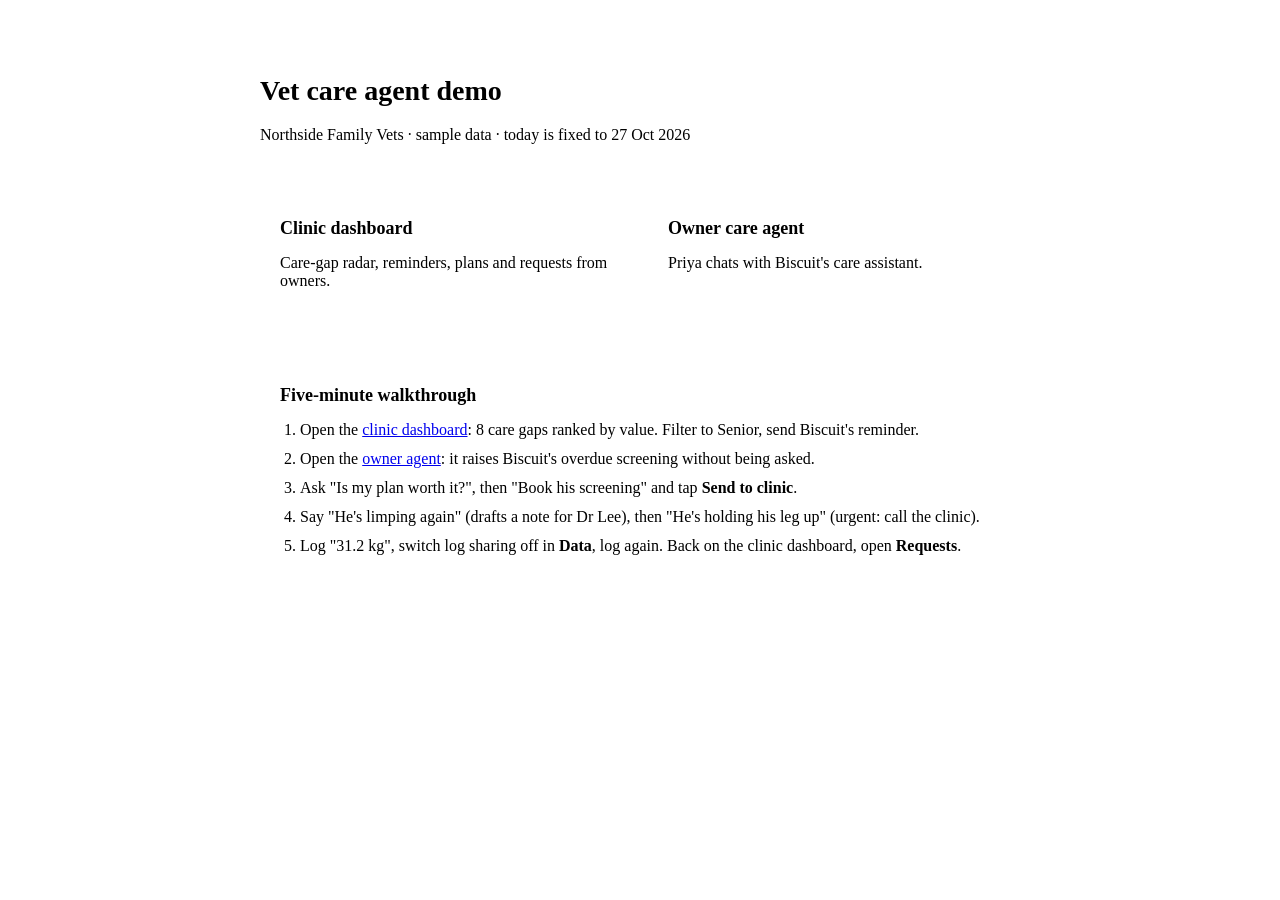
==== src/vetagent/web/index.html @ 0949df33 "Initial vet care agent demo Clinic care-gap dashboard and pet-owner care agent: - Pure care-gap and " ====
<!doctype html>
<html lang="en">
<head>
  <meta charset="utf-8">
  <meta name="viewport" content="width=device-width, initial-scale=1">
  <title>Vet care agent demo</title>
  <link rel="preconnect" href="https://fonts.googleapis.com">
  <link href="https://fonts.googleapis.com/css2?family=Plus+Jakarta+Sans:wght@400;600;700&display=swap" rel="stylesheet">
  <link rel="stylesheet" href="/static/app.css">
  <style>
    main { max-width: 760px; margin: 0 auto; padding: 48px 20px; display: grid; gap: 24px; }
    .views { display: grid; grid-template-columns: repeat(auto-fit, minmax(260px, 1fr)); gap: 16px; }
    .views a { display: block; padding: 20px; text-decoration: none; color: inherit; }
    .views a:hover { border-color: var(--brand); }
    ol { margin: 0; padding-left: 20px; line-height: 1.8; }
  </style>
</head>
<body>
<main>
  <div>
    <h1 style="font-size: 28px">Vet care agent demo</h1>
    <p class="muted" style="margin-top: 6px">Northside Family Vets · sample data · today is fixed to 27 Oct 2026</p>
  </div>
  <div class="views">
    <a class="card" href="/clinic">
      <h2 style="font-size: 18px">Clinic dashboard</h2>
      <p class="muted small" style="margin-top: 6px">Care-gap radar, reminders, plans and requests from owners.</p>
    </a>
    <a class="card" href="/owner">
      <h2 style="font-size: 18px">Owner care agent</h2>
      <p class="muted small" style="margin-top: 6px">Priya chats with Biscuit's care assistant.</p>
    </a>
  </div>
  <section class="card" style="padding: 20px" aria-labelledby="walk">
    <h2 id="walk" style="font-size: 18px; margin-bottom: 10px">Five-minute walkthrough</h2>
    <ol>
      <li>Open the <a href="/clinic">clinic dashboard</a>: 8 care gaps ranked by value. Filter to Senior, send Biscuit's reminder.</li>
      <li>Open the <a href="/owner">owner agent</a>: it raises Biscuit's overdue screening without being asked.</li>
      <li>Ask "Is my plan worth it?", then "Book his screening" and tap <b>Send to clinic</b>.</li>
      <li>Say "He's limping again" (drafts a note for Dr Lee), then "He's holding his leg up" (urgent: call the clinic).</li>
      <li>Log "31.2 kg", switch log sharing off in <b>Data</b>, log again. Back on the clinic dashboard, open <b>Requests</b>.</li>
    </ol>
  </section>
</main>
</body>
</html>
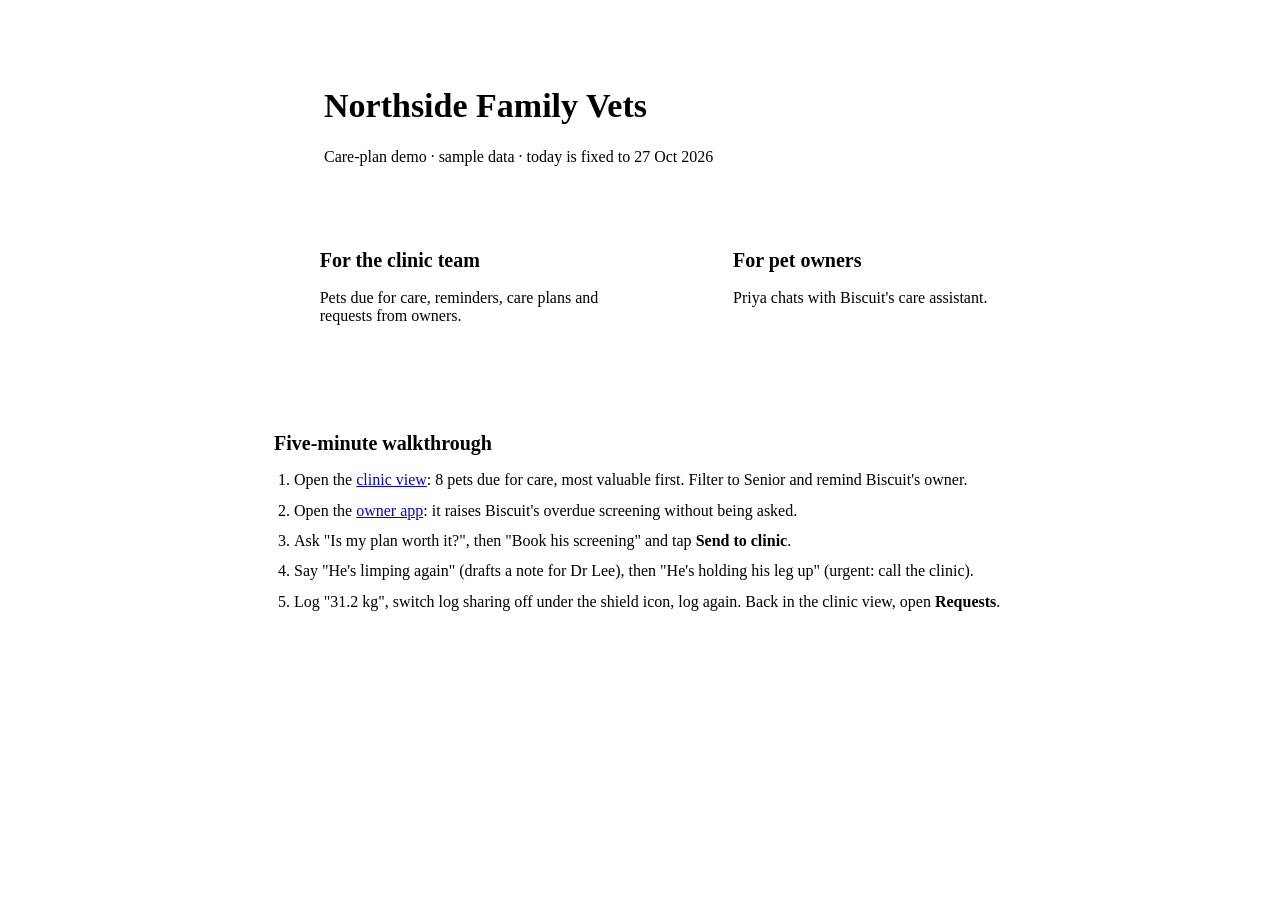
==== commit 7016bda1: "Redesign the frontend in a warm, minimal, pet-first style Panel-picked 'Oat & Sage' direction: cream" ====
--- a/src/vetagent/web/index.html
+++ b/src/vetagent/web/index.html
@@ -3,44 +3,63 @@
 <head>
   <meta charset="utf-8">
   <meta name="viewport" content="width=device-width, initial-scale=1">
-  <title>Vet care agent demo</title>
+  <title>Northside Family Vets · care-plan demo</title>
   <link rel="preconnect" href="https://fonts.googleapis.com">
-  <link href="https://fonts.googleapis.com/css2?family=Plus+Jakarta+Sans:wght@400;600;700&display=swap" rel="stylesheet">
+  <link href="https://fonts.googleapis.com/css2?family=Fraunces:opsz,wght@9..144,500;9..144,600&family=Nunito+Sans:opsz,wght@6..12,400;6..12,600;6..12,700&display=swap" rel="stylesheet">
   <link rel="stylesheet" href="/static/app.css">
   <style>
-    main { max-width: 760px; margin: 0 auto; padding: 48px 20px; display: grid; gap: 24px; }
-    .views { display: grid; grid-template-columns: repeat(auto-fit, minmax(260px, 1fr)); gap: 16px; }
-    .views a { display: block; padding: 20px; text-decoration: none; color: inherit; }
-    .views a:hover { border-color: var(--brand); }
-    ol { margin: 0; padding-left: 20px; line-height: 1.8; }
+    main { max-width: 780px; margin: 0 auto; padding: 56px 24px; display: grid; gap: 28px; }
+    .hello { display: flex; gap: 18px; align-items: center; }
+    .logo { flex: none; width: 56px; height: 56px; border-radius: 50%; background: var(--sage); color: #fff; display: grid; place-items: center; }
+    .logo svg { width: 30px; height: 30px; }
+    .views { display: grid; grid-template-columns: repeat(auto-fit, minmax(280px, 1fr)); gap: 16px; }
+    .views a { display: flex; gap: 14px; align-items: flex-start; padding: 22px; text-decoration: none; color: inherit; border: 1px solid transparent; }
+    .views a:hover { border-color: var(--sage); }
+    .views .pet-face { width: 48px; height: 48px; }
+    ol { margin: 0; padding-left: 20px; line-height: 1.9; color: var(--ink-2); }
   </style>
 </head>
 <body>
 <main>
-  <div>
-    <h1 style="font-size: 28px">Vet care agent demo</h1>
-    <p class="muted" style="margin-top: 6px">Northside Family Vets · sample data · today is fixed to 27 Oct 2026</p>
+  <div class="hello">
+    <div class="logo" id="logo"></div>
+    <div>
+      <h1 style="font-size: 34px">Northside Family Vets</h1>
+      <p class="muted" style="margin-top: 2px">Care-plan demo · sample data · today is fixed to 27 Oct 2026</p>
+    </div>
   </div>
   <div class="views">
     <a class="card" href="/clinic">
-      <h2 style="font-size: 18px">Clinic dashboard</h2>
-      <p class="muted small" style="margin-top: 6px">Care-gap radar, reminders, plans and requests from owners.</p>
+      <div class="pet-face" id="clinic-face"></div>
+      <div>
+        <h2 style="font-size: 20px">For the clinic team</h2>
+        <p class="muted small" style="margin-top: 4px">Pets due for care, reminders, care plans and requests from owners.</p>
+      </div>
     </a>
     <a class="card" href="/owner">
-      <h2 style="font-size: 18px">Owner care agent</h2>
-      <p class="muted small" style="margin-top: 6px">Priya chats with Biscuit's care assistant.</p>
+      <div class="pet-face" id="owner-face"></div>
+      <div>
+        <h2 style="font-size: 20px">For pet owners</h2>
+        <p class="muted small" style="margin-top: 4px">Priya chats with Biscuit's care assistant.</p>
+      </div>
     </a>
   </div>
-  <section class="card" style="padding: 20px" aria-labelledby="walk">
-    <h2 id="walk" style="font-size: 18px; margin-bottom: 10px">Five-minute walkthrough</h2>
+  <section class="card" style="padding: 24px" aria-labelledby="walk">
+    <h2 id="walk" style="font-size: 20px; margin-bottom: 10px">Five-minute walkthrough</h2>
     <ol>
-      <li>Open the <a href="/clinic">clinic dashboard</a>: 8 care gaps ranked by value. Filter to Senior, send Biscuit's reminder.</li>
-      <li>Open the <a href="/owner">owner agent</a>: it raises Biscuit's overdue screening without being asked.</li>
+      <li>Open the <a href="/clinic">clinic view</a>: 8 pets due for care, most valuable first. Filter to Senior and remind Biscuit's owner.</li>
+      <li>Open the <a href="/owner">owner app</a>: it raises Biscuit's overdue screening without being asked.</li>
       <li>Ask "Is my plan worth it?", then "Book his screening" and tap <b>Send to clinic</b>.</li>
       <li>Say "He's limping again" (drafts a note for Dr Lee), then "He's holding his leg up" (urgent: call the clinic).</li>
-      <li>Log "31.2 kg", switch log sharing off in <b>Data</b>, log again. Back on the clinic dashboard, open <b>Requests</b>.</li>
+      <li>Log "31.2 kg", switch log sharing off under the shield icon, log again. Back in the clinic view, open <b>Requests</b>.</li>
     </ol>
   </section>
 </main>
+<script src="/static/common.js"></script>
+<script>
+  document.getElementById("logo").innerHTML = PAW;
+  document.getElementById("clinic-face").innerHTML = petIcon("cat");
+  document.getElementById("owner-face").innerHTML = petIcon("dog");
+</script>
 </body>
 </html>
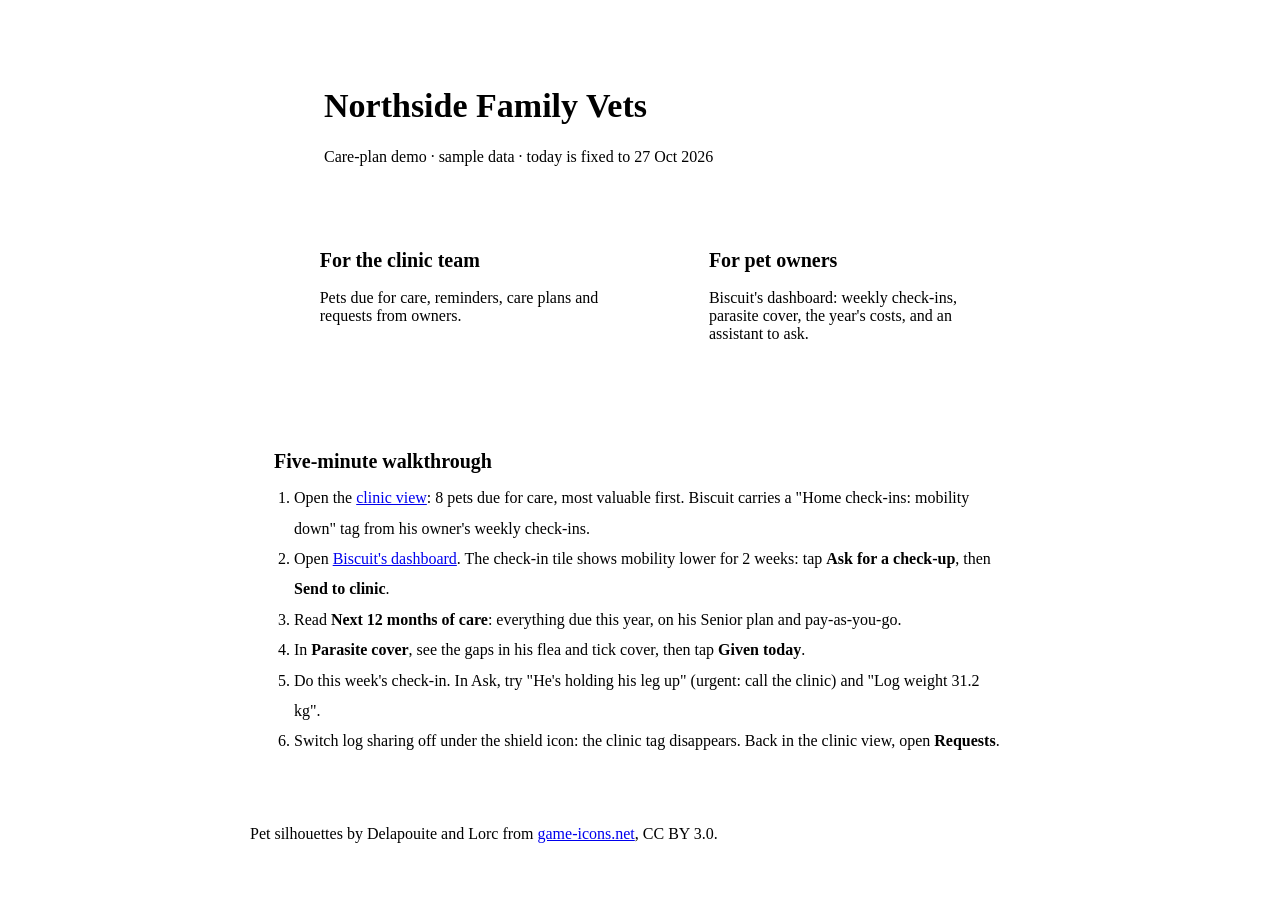
==== commit 83bc9a82: "Turn the owner app into a pet tracking dashboard with three new features Product-owner picks from a " ====
--- a/src/vetagent/web/index.html
+++ b/src/vetagent/web/index.html
@@ -5,13 +5,12 @@
   <meta name="viewport" content="width=device-width, initial-scale=1">
   <title>Northside Family Vets · care-plan demo</title>
   <link rel="preconnect" href="https://fonts.googleapis.com">
-  <link href="https://fonts.googleapis.com/css2?family=Fraunces:opsz,wght@9..144,500;9..144,600&family=Nunito+Sans:opsz,wght@6..12,400;6..12,600;6..12,700&display=swap" rel="stylesheet">
+  <link href="https://fonts.googleapis.com/css2?family=Fraunces:opsz,wght@9..144,500;9..144,600&family=IBM+Plex+Mono:wght@500&family=Nunito+Sans:opsz,wght@6..12,400;6..12,600;6..12,700&display=swap" rel="stylesheet">
   <link rel="stylesheet" href="/static/app.css">
   <style>
     main { max-width: 780px; margin: 0 auto; padding: 56px 24px; display: grid; gap: 28px; }
     .hello { display: flex; gap: 18px; align-items: center; }
-    .logo { flex: none; width: 56px; height: 56px; border-radius: 50%; background: var(--sage); color: #fff; display: grid; place-items: center; }
-    .logo svg { width: 30px; height: 30px; }
+    .hello .mark { width: 56px; height: 56px; }
     .views { display: grid; grid-template-columns: repeat(auto-fit, minmax(280px, 1fr)); gap: 16px; }
     .views a { display: flex; gap: 14px; align-items: flex-start; padding: 22px; text-decoration: none; color: inherit; border: 1px solid transparent; }
     .views a:hover { border-color: var(--sage); }
@@ -22,7 +21,7 @@
 <body>
 <main>
   <div class="hello">
-    <div class="logo" id="logo"></div>
+    <span class="mark" data-mark></span>
     <div>
       <h1 style="font-size: 34px">Northside Family Vets</h1>
       <p class="muted" style="margin-top: 2px">Care-plan demo · sample data · today is fixed to 27 Oct 2026</p>
@@ -40,24 +39,26 @@
       <div class="pet-face" id="owner-face"></div>
       <div>
         <h2 style="font-size: 20px">For pet owners</h2>
-        <p class="muted small" style="margin-top: 4px">Priya chats with Biscuit's care assistant.</p>
+        <p class="muted small" style="margin-top: 4px">Biscuit's dashboard: weekly check-ins, parasite cover, the year's costs, and an assistant to ask.</p>
       </div>
     </a>
   </div>
   <section class="card" style="padding: 24px" aria-labelledby="walk">
     <h2 id="walk" style="font-size: 20px; margin-bottom: 10px">Five-minute walkthrough</h2>
     <ol>
-      <li>Open the <a href="/clinic">clinic view</a>: 8 pets due for care, most valuable first. Filter to Senior and remind Biscuit's owner.</li>
-      <li>Open the <a href="/owner">owner app</a>: it raises Biscuit's overdue screening without being asked.</li>
-      <li>Ask "Is my plan worth it?", then "Book his screening" and tap <b>Send to clinic</b>.</li>
-      <li>Say "He's limping again" (drafts a note for Dr Lee), then "He's holding his leg up" (urgent: call the clinic).</li>
-      <li>Log "31.2 kg", switch log sharing off under the shield icon, log again. Back in the clinic view, open <b>Requests</b>.</li>
+      <li>Open the <a href="/clinic">clinic view</a>: 8 pets due for care, most valuable first. Biscuit carries a "Home check-ins: mobility down" tag from his owner's weekly check-ins.</li>
+      <li>Open <a href="/owner">Biscuit's dashboard</a>. The check-in tile shows mobility lower for 2 weeks: tap <b>Ask for a check-up</b>, then <b>Send to clinic</b>.</li>
+      <li>Read <b>Next 12 months of care</b>: everything due this year, on his Senior plan and pay-as-you-go.</li>
+      <li>In <b>Parasite cover</b>, see the gaps in his flea and tick cover, then tap <b>Given today</b>.</li>
+      <li>Do this week's check-in. In Ask, try "He's holding his leg up" (urgent: call the clinic) and "Log weight 31.2 kg".</li>
+      <li>Switch log sharing off under the shield icon: the clinic tag disappears. Back in the clinic view, open <b>Requests</b>.</li>
     </ol>
   </section>
+  <p class="muted small">Pet silhouettes by Delapouite and Lorc from <a href="https://game-icons.net">game-icons.net</a>, CC BY 3.0.</p>
 </main>
 <script src="/static/common.js"></script>
 <script>
-  document.getElementById("logo").innerHTML = PAW;
+  paintMark("[data-mark]");
   document.getElementById("clinic-face").innerHTML = petIcon("cat");
   document.getElementById("owner-face").innerHTML = petIcon("dog");
 </script>
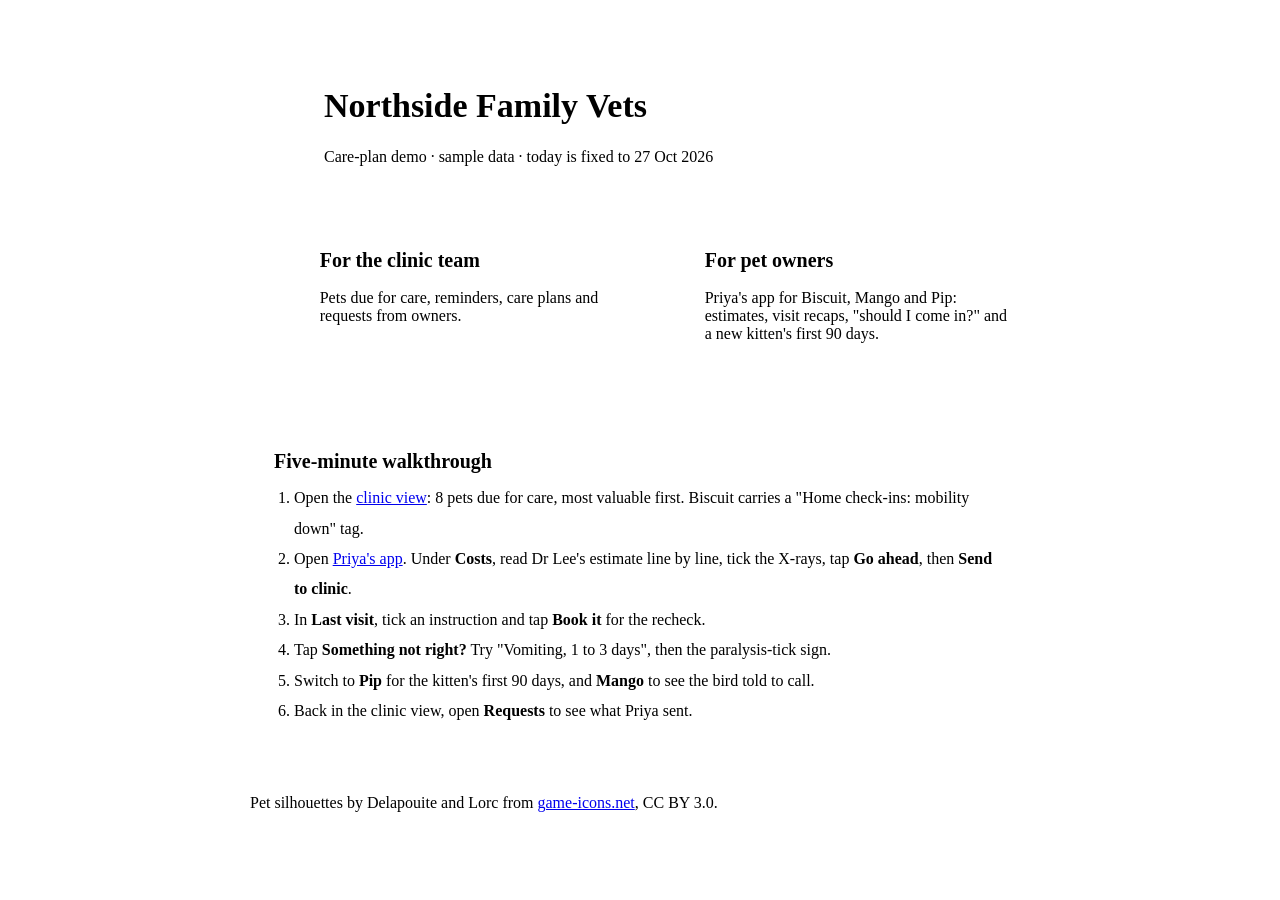
==== commit 4311df4e: "Update docs for the rebuilt owner app Requirements (OW, CO, VR, TR, NP; HT-5/6 retired), business wa" ====
--- a/src/vetagent/web/index.html
+++ b/src/vetagent/web/index.html
@@ -39,19 +39,19 @@
       <div class="pet-face" id="owner-face"></div>
       <div>
         <h2 style="font-size: 20px">For pet owners</h2>
-        <p class="muted small" style="margin-top: 4px">Biscuit's dashboard: weekly check-ins, parasite cover, the year's costs, and an assistant to ask.</p>
+        <p class="muted small" style="margin-top: 4px">Priya's app for Biscuit, Mango and Pip: estimates, visit recaps, "should I come in?" and a new kitten's first 90 days.</p>
       </div>
     </a>
   </div>
   <section class="card" style="padding: 24px" aria-labelledby="walk">
     <h2 id="walk" style="font-size: 20px; margin-bottom: 10px">Five-minute walkthrough</h2>
     <ol>
-      <li>Open the <a href="/clinic">clinic view</a>: 8 pets due for care, most valuable first. Biscuit carries a "Home check-ins: mobility down" tag from his owner's weekly check-ins.</li>
-      <li>Open <a href="/owner">Biscuit's dashboard</a>. The check-in tile shows mobility lower for 2 weeks: tap <b>Ask for a check-up</b>, then <b>Send to clinic</b>.</li>
-      <li>Read <b>Next 12 months of care</b>: everything due this year, on his Senior plan and pay-as-you-go.</li>
-      <li>In <b>Parasite cover</b>, see the gaps in his flea and tick cover, then tap <b>Given today</b>.</li>
-      <li>Do this week's check-in. In Ask, try "He's holding his leg up" (urgent: call the clinic) and "Log weight 31.2 kg".</li>
-      <li>Switch log sharing off under the shield icon: the clinic tag disappears. Back in the clinic view, open <b>Requests</b>.</li>
+      <li>Open the <a href="/clinic">clinic view</a>: 8 pets due for care, most valuable first. Biscuit carries a "Home check-ins: mobility down" tag.</li>
+      <li>Open <a href="/owner">Priya's app</a>. Under <b>Costs</b>, read Dr Lee's estimate line by line, tick the X-rays, tap <b>Go ahead</b>, then <b>Send to clinic</b>.</li>
+      <li>In <b>Last visit</b>, tick an instruction and tap <b>Book it</b> for the recheck.</li>
+      <li>Tap <b>Something not right?</b> Try "Vomiting, 1 to 3 days", then the paralysis-tick sign.</li>
+      <li>Switch to <b>Pip</b> for the kitten's first 90 days, and <b>Mango</b> to see the bird told to call.</li>
+      <li>Back in the clinic view, open <b>Requests</b> to see what Priya sent.</li>
     </ol>
   </section>
   <p class="muted small">Pet silhouettes by Delapouite and Lorc from <a href="https://game-icons.net">game-icons.net</a>, CC BY 3.0.</p>
